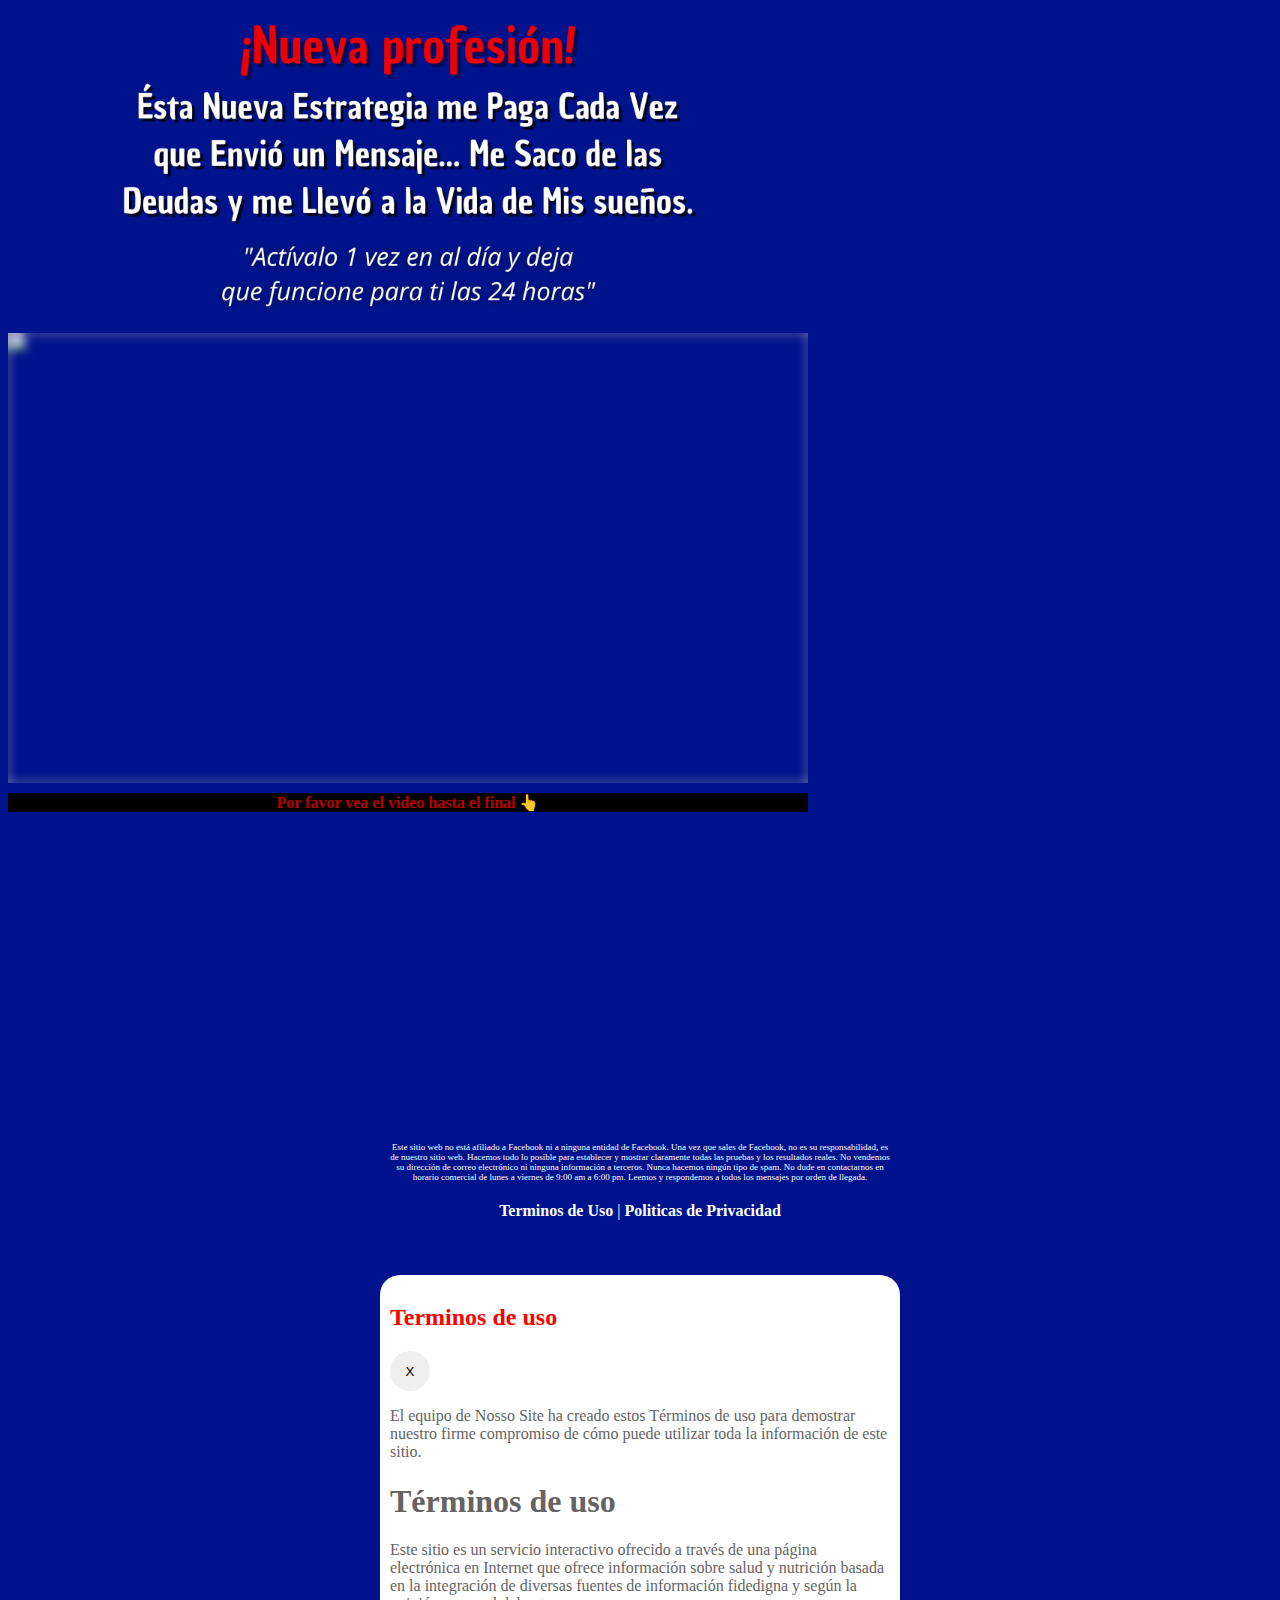
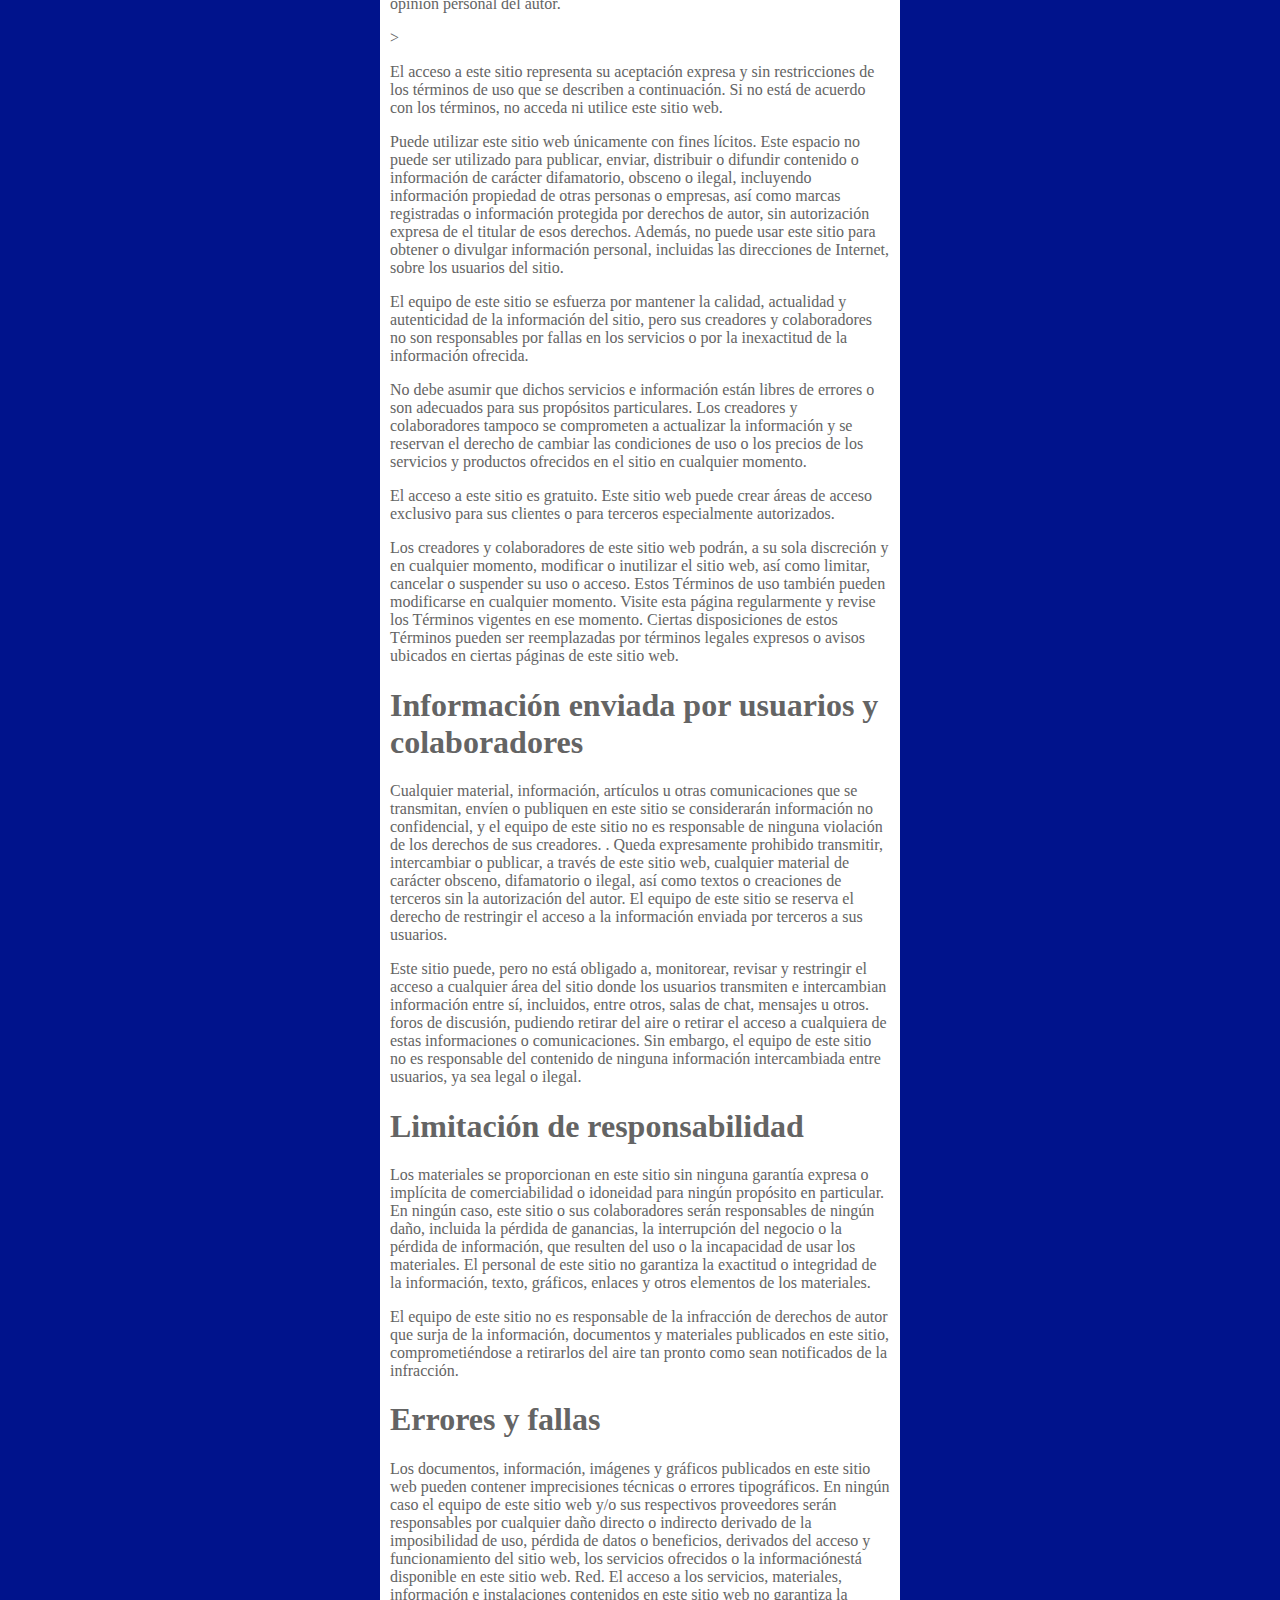
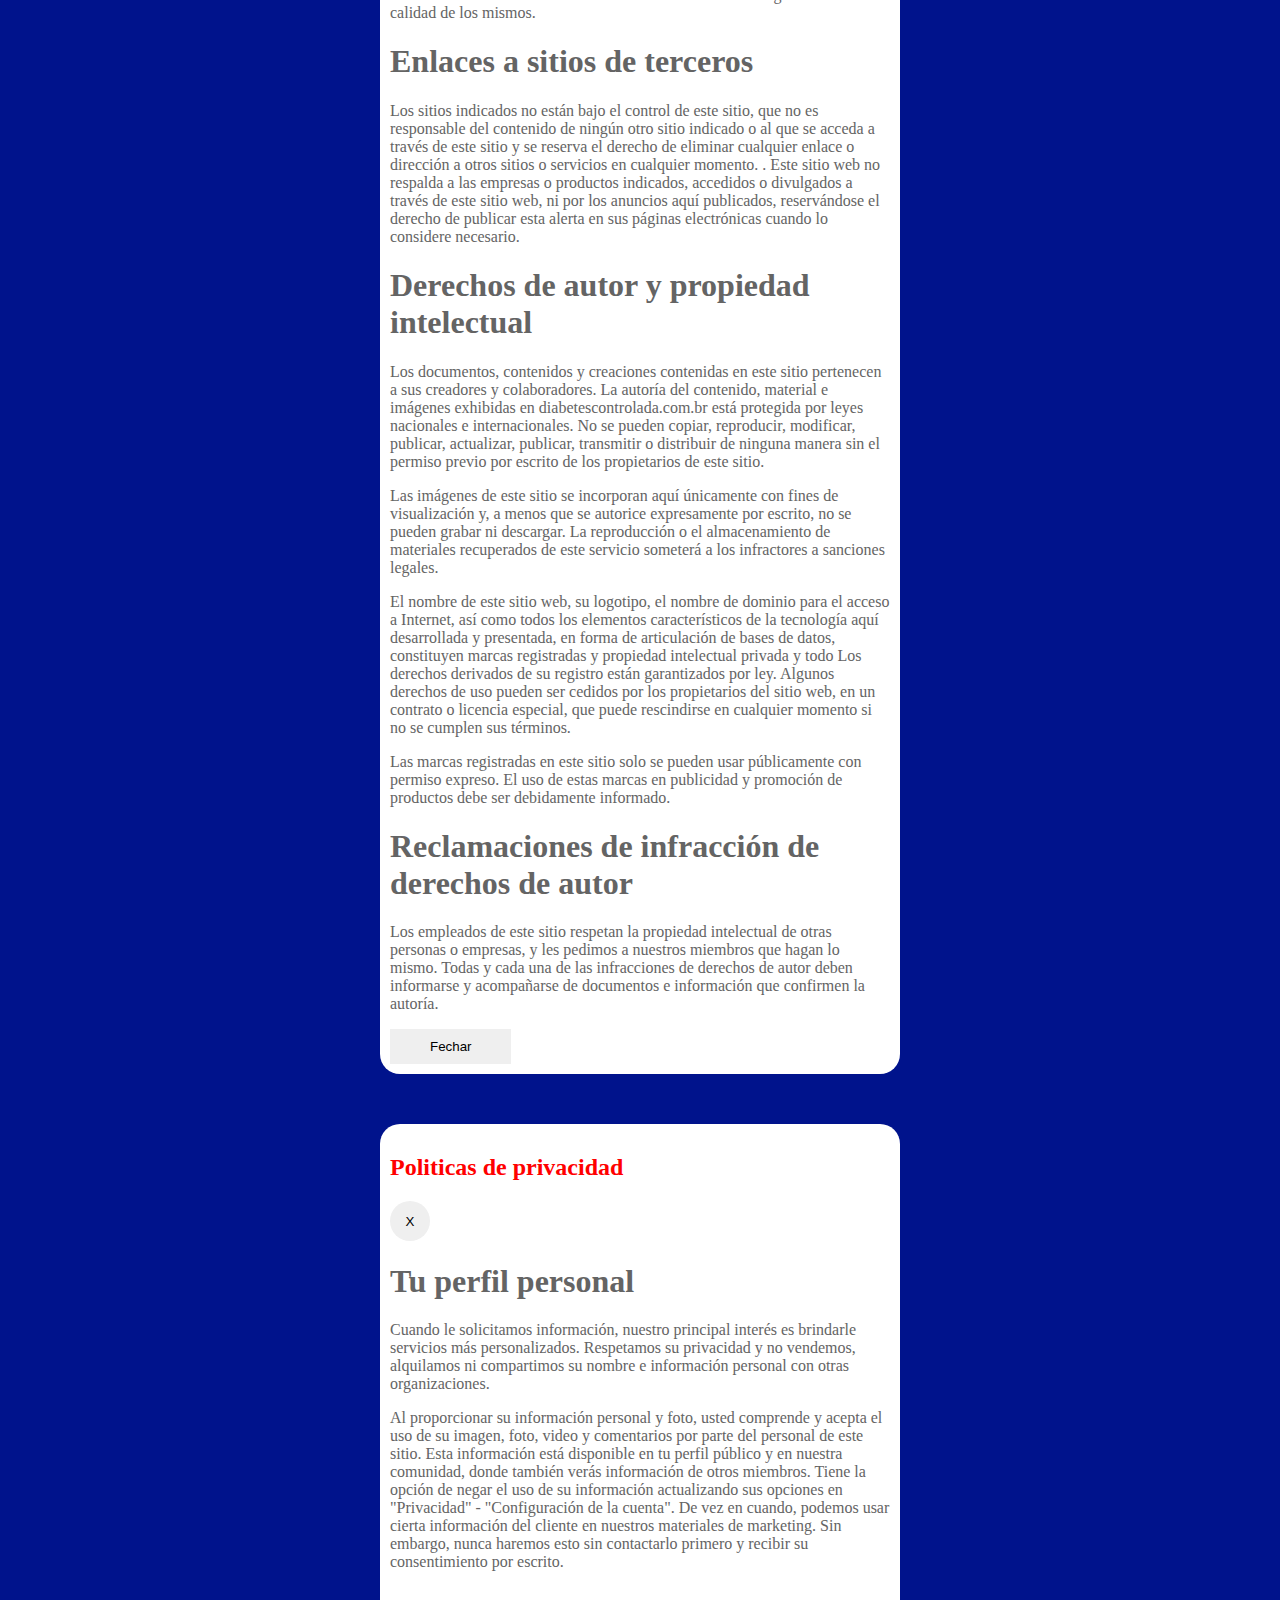
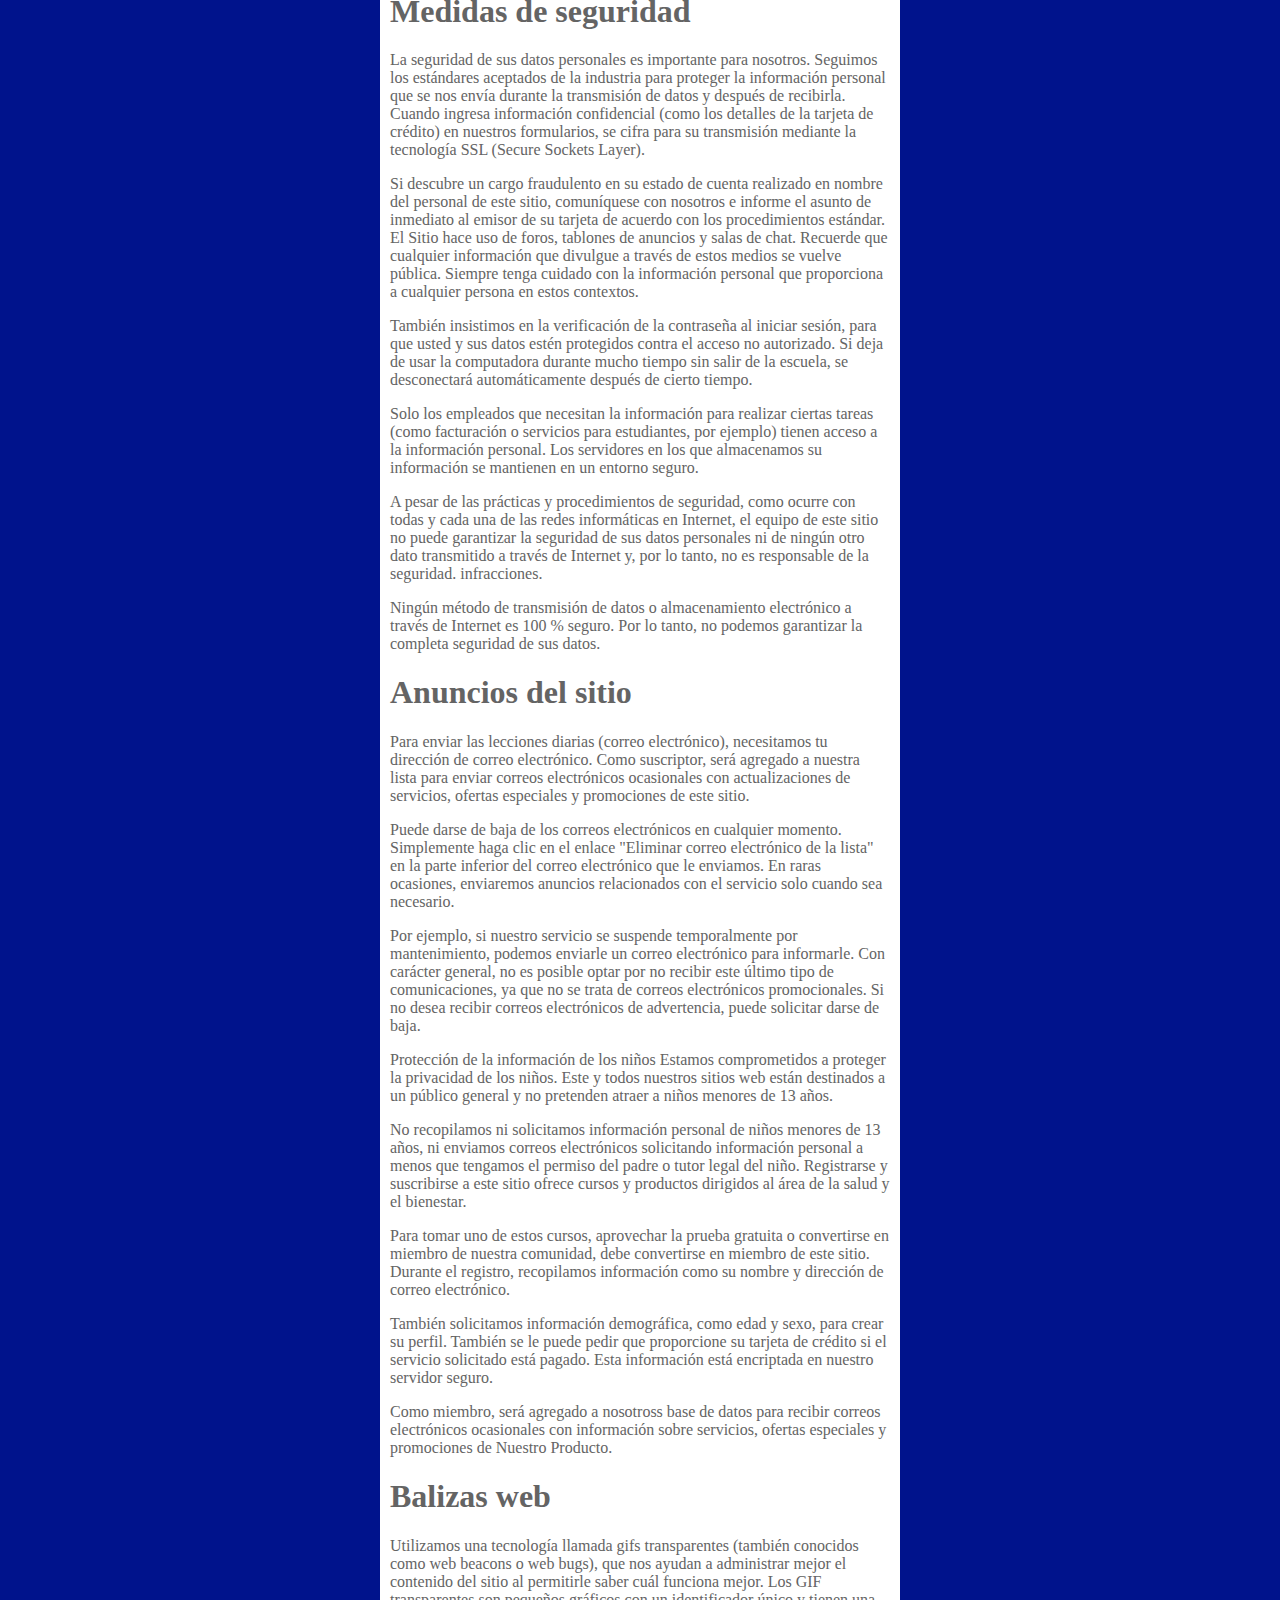
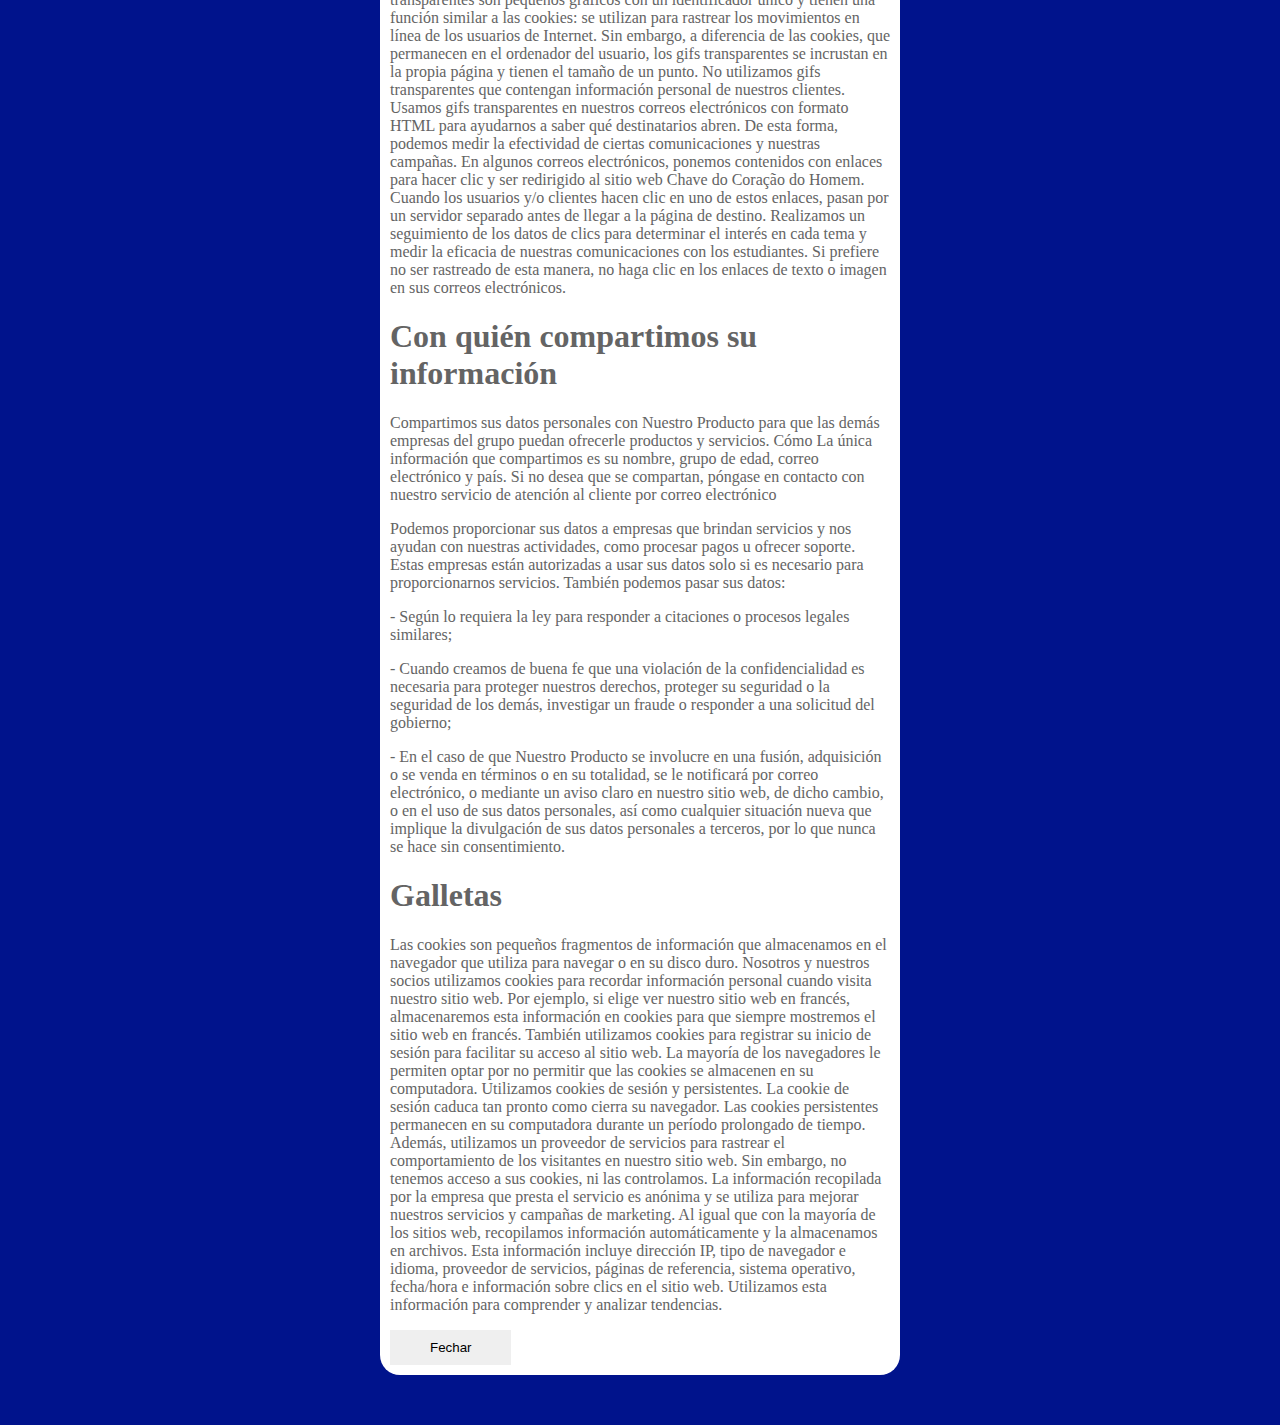
==== arthur3/index.html @ 8217e097 "Add files via upload" ====
<!DOCTYPE html>
<html lang="pt-br">
  <head>
    <meta charset="utf-8">
    <meta name="robots" content="noindex">
    <meta name="viewport" content="width=device-width, initial-scale=1, shrink-to-fit=no">    

    <link rel="stylesheet" href="https://stackpath.bootstrapcdn.com/bootstrap/4.1.3/css/bootstrap.min.css" integrity="sha384-MCw98/SFnGE8fJT3GXwEOngsV7Zt27NXFoaoApmYm81iuXoPkFOJwJ8ERdknLPMO" crossorigin="anonymous">
    <link rel="stylesheet" type="text/css" href="css.css">

    <link href="https://fonts.googleapis.com/css2?family=Cabin:ital,wght@0,400;0,500;0,600;0,700;1,400;1,500;1,600;1,700&family=Dosis:wght@200;300;400;500;600;700;800&family=Oswald:wght@200;300;400;500;600;700&family=Signika:wght@300;400;500;600;700&display=swap" rel="stylesheet">

    <!-- Título da Página -->
    <title>Método Novo</title>

    <style type="text/css">        
      .delay{display:none;}
    </style>

    <!-- Meta Pixel Code -->
    <script>
    !function(f,b,e,v,n,t,s)
    {if(f.fbq)return;n=f.fbq=function(){n.callMethod?
    n.callMethod.apply(n,arguments):n.queue.push(arguments)};
    if(!f._fbq)f._fbq=n;n.push=n;n.loaded=!0;n.version='2.0';
    n.queue=[];t=b.createElement(e);t.async=!0;
    t.src=v;s=b.getElementsByTagName(e)[0];
    s.parentNode.insertBefore(t,s)}(window, document,'script',
    'https://connect.facebook.net/en_US/fbevents.js');
    fbq('init', '182248041431347');
    fbq('track', 'PageView');
    </script>
    <noscript><img height="1" width="1" style="display:none"
    src="https://www.facebook.com/tr?id=182248041431347&ev=PageView&noscript=1"
    /></noscript>

  </head>
  <body>
    <header>
      <div style="text-align: center;" class="container">        
        <!-- HL em IMG -->
        <img style="width: 100%;max-width: 600px;padding-bottom: 10px" src="img/hl-01.png">
    
        <!-- VSL -->
        <div id="vid_646529ec53f8b100096d674a" style="position:relative;width:100%;padding: 56.25% 0 0;"><img id="thumb_646529ec53f8b100096d674a" src="https://images.converteai.net/a7e7e9f2-be4d-41bf-964e-47b5012ef3e8/players/646529ec53f8b100096d674a/thumbnail.jpg" style="position:absolute;top:0;left:0;width:100%;height:100%;object-fit:cover;display:block;"><div id="backdrop_646529ec53f8b100096d674a" style="position:absolute;top:0;width:100%;height:100%;-webkit-backdrop-filter:blur(5px);backdrop-filter:blur(5px);"></div></div><script type="text/javascript" id="scr_646529ec53f8b100096d674a">var s=document.createElement("script");s.src="https://scripts.converteai.net/a7e7e9f2-be4d-41bf-964e-47b5012ef3e8/players/646529ec53f8b100096d674a/player.js",s.async=!0,document.head.appendChild(s);</script>

        <p style="color: #B80000;background-color: #000;margin: 10px 0;font-weight: 700;">Por favor vea el video hasta el final &#128070;</p>

        <!-- Botão -->
        <div id="cta1" class="delay mt-4">
          <img style="margin-bottom: 10px;" src="img/price.png">  
          <a href="#" class="a-btn">
            <span class="span-btn">OBTENER ACCESO INMEDIATO &#10153;</span>
          </a>                                
        </div>
      </div>        
    </header>

    <footer style="margin-top: 300px;">
        <div class="last-pg">
          <!-- Termos de Uso e Política de Privacidade -->
          <p style="max-width: 500px;text-align: center; color: #fff; font-size: 9px; margin: auto; padding: 20px">Este sitio web no está afiliado a Facebook ni a ninguna entidad de Facebook. Una vez que sales de Facebook, no es su responsabilidad, es de nuestro sitio web. Hacemos todo lo posible para establecer y mostrar claramente todas las pruebas y los resultados reales. No vendemos su dirección de correo electrónico ni ninguna información a terceros. Nunca hacemos ningún tipo de spam. No dude en contactarnos en horario comercial de lunes a viernes de 9:00 am a 6:00 pm. Leemos y respondemos a todos los mensajes por orden de llegada.</p>
          <div style="text-align: center;color: #fff;font-size: 16px;"><a style="cursor: pointer;" onclick="openTermos()" class="texto-branco"><b>Terminos de Uso</b></a> | <a style="cursor: pointer;" onclick="openPrivac()" class="texto-branco"><b>Politicas de Privacidad</b></a></div>
        </div>
    </footer>
    

    <!-- Popups Temos e Políticas de privacidade -->
    <div id="termos" class="modal">
        <div class="modal-header">
            <h2 style="color: red">Terminos de uso</h2>
            <button onclick="closeTermos()" type="button" class="close-modal">X</button>
        </div>
        <div class="modal-body">
            <p>El equipo de Nosso Site ha creado estos Términos de uso para demostrar nuestro firme compromiso de cómo puede utilizar toda la información de este sitio.</p>
               <h1>Términos de uso</h1>
               <p>Este sitio es un servicio interactivo ofrecido a través de una página electrónica en Internet que ofrece información sobre salud y nutrición basada en la integración de diversas fuentes de información fidedigna y según la opinión personal del autor.</p> >
               <p>El acceso a este sitio representa su aceptación expresa y sin restricciones de los términos de uso que se describen a continuación. Si no está de acuerdo con los términos, no acceda ni utilice este sitio web.</p>
               <p>Puede utilizar este sitio web únicamente con fines lícitos. Este espacio no puede ser utilizado para publicar, enviar, distribuir o difundir contenido o información de carácter difamatorio, obsceno o ilegal, incluyendo información propiedad de otras personas o empresas, así como marcas registradas o información protegida por derechos de autor, sin autorización expresa de el titular de esos derechos. Además, no puede usar este sitio para obtener o divulgar información personal, incluidas las direcciones de Internet, sobre los usuarios del sitio.</p>
               <p>El equipo de este sitio se esfuerza por mantener la calidad, actualidad y autenticidad de la información del sitio, pero sus creadores y colaboradores no son responsables por fallas en los servicios o por la inexactitud de la información ofrecida.</p>
               <p>No debe asumir que dichos servicios e información están libres de errores o son adecuados para sus propósitos particulares. Los creadores y colaboradores tampoco se comprometen a actualizar la información y se reservan el derecho de cambiar las condiciones de uso o los precios de los servicios y productos ofrecidos en el sitio en cualquier momento.</p>
               <p>El acceso a este sitio es gratuito. Este sitio web puede crear áreas de acceso exclusivo para sus clientes o para terceros especialmente autorizados.</p>
               <p>Los creadores y colaboradores de este sitio web podrán, a su sola discreción y en cualquier momento, modificar o inutilizar el sitio web, así como limitar, cancelar o suspender su uso o acceso. Estos Términos de uso también pueden modificarse en cualquier momento. Visite esta página regularmente y revise los Términos vigentes en ese momento. Ciertas disposiciones de estos Términos pueden ser reemplazadas por términos legales expresos o avisos ubicados en ciertas páginas de este sitio web.</p>
               <h1>Información enviada por usuarios y colaboradores</h1>
               <p>Cualquier material, información, artículos u otras comunicaciones que se transmitan, envíen o publiquen en este sitio se considerarán información no confidencial, y el equipo de este sitio no es responsable de ninguna violación de los derechos de sus creadores. . Queda expresamente prohibido transmitir, intercambiar o publicar, a través de este sitio web, cualquier material de carácter obsceno, difamatorio o ilegal, así como textos o creaciones de terceros sin la autorización del autor. El equipo de este sitio se reserva el derecho de restringir el acceso a la información enviada por terceros a sus usuarios.</p>
               <p>Este sitio puede, pero no está obligado a, monitorear, revisar y restringir el acceso a cualquier área del sitio donde los usuarios transmiten e intercambian información entre sí, incluidos, entre otros, salas de chat, mensajes u otros. foros de discusión, pudiendo retirar del aire o retirar el acceso a cualquiera de estas informaciones o comunicaciones. Sin embargo, el equipo de este sitio no es responsable del contenido de ninguna información intercambiada entre usuarios, ya sea legal o ilegal.</p>
               <h1>Limitación de responsabilidad</h1>
               <p>Los materiales se proporcionan en este sitio sin ninguna garantía expresa o implícita de comerciabilidad o idoneidad para ningún propósito en particular. En ningún caso, este sitio o sus colaboradores serán responsables de ningún daño, incluida la pérdida de ganancias, la interrupción del negocio o la pérdida de información, que resulten del uso o la incapacidad de usar los materiales. El personal de este sitio no garantiza la exactitud o integridad de la información, texto, gráficos, enlaces y otros elementos de los materiales.</p>
               <p>El equipo de este sitio no es responsable de la infracción de derechos de autor que surja de la información, documentos y materiales publicados en este sitio, comprometiéndose a retirarlos del aire tan pronto como sean notificados de la infracción.</p>
              <h1>Errores y fallas</h1>
               <p>Los documentos, información, imágenes y gráficos publicados en este sitio web pueden contener imprecisiones técnicas o errores tipográficos. En ningún caso el equipo de este sitio web y/o sus respectivos proveedores serán responsables por cualquier daño directo o indirecto derivado de la imposibilidad de uso, pérdida de datos o beneficios, derivados del acceso y funcionamiento del sitio web, los servicios ofrecidos o la informaciónestá disponible en este sitio web. Red. El acceso a los servicios, materiales, información e instalaciones contenidos en este sitio web no garantiza la calidad de los mismos.</p>
               <h1>Enlaces a sitios de terceros</h1>
               <p>Los sitios indicados no están bajo el control de este sitio, que no es responsable del contenido de ningún otro sitio indicado o al que se acceda a través de este sitio y se reserva el derecho de eliminar cualquier enlace o dirección a otros sitios o servicios en cualquier momento. . Este sitio web no respalda a las empresas o productos indicados, accedidos o divulgados a través de este sitio web, ni por los anuncios aquí publicados, reservándose el derecho de publicar esta alerta en sus páginas electrónicas cuando lo considere necesario.</p>
               <h1>Derechos de autor y propiedad intelectual</h1>
               <p>Los documentos, contenidos y creaciones contenidas en este sitio pertenecen a sus creadores y colaboradores. La autoría del contenido, material e imágenes exhibidas en diabetescontrolada.com.br está protegida por leyes nacionales e internacionales. No se pueden copiar, reproducir, modificar, publicar, actualizar, publicar, transmitir o distribuir de ninguna manera sin el permiso previo por escrito de los propietarios de este sitio.</p>
               <p>​Las imágenes de este sitio se incorporan aquí únicamente con fines de visualización y, a menos que se autorice expresamente por escrito, no se pueden grabar ni descargar. La reproducción o el almacenamiento de materiales recuperados de este servicio someterá a los infractores a sanciones legales.</p>
               <p>El nombre de este sitio web, su logotipo, el nombre de dominio para el acceso a Internet, así como todos los elementos característicos de la tecnología aquí desarrollada y presentada, en forma de articulación de bases de datos, constituyen marcas registradas y propiedad intelectual privada y todo Los derechos derivados de su registro están garantizados por ley. Algunos derechos de uso pueden ser cedidos por los propietarios del sitio web, en un contrato o licencia especial, que puede rescindirse en cualquier momento si no se cumplen sus términos.</p>
               <p>Las marcas registradas en este sitio solo se pueden usar públicamente con permiso expreso. El uso de estas marcas en publicidad y promoción de productos debe ser debidamente informado.</p>
               <h1>Reclamaciones de infracción de derechos de autor</h1>
               <p>Los empleados de este sitio respetan la propiedad intelectual de otras personas o empresas, y les pedimos a nuestros miembros que hagan lo mismo. Todas y cada una de las infracciones de derechos de autor deben informarse y acompañarse de documentos e información que confirmen la autoría.</p>
        </div>     
        <div class="modal-footer">
            <button style="cursor: pointer;" onclick="closeTermos();">Fechar</button>
        </div>   
    </div>

    <div id="privacidade" class="modal">
        <div class="modal-header">
            <h2 style="color: red">Politicas de privacidad</h2>
            <button onclick="closePrivac();" type="button" class="close-modal">X</button>
        </div>
        <div class="modal-body">
            <h1>Tu perfil personal</h1>
               <p>Cuando le solicitamos información, nuestro principal interés es brindarle servicios más personalizados. Respetamos su privacidad y no vendemos, alquilamos ni compartimos su nombre e información personal con otras organizaciones.</p>
               <p>​Al proporcionar su información personal y foto, usted comprende y acepta el uso de su imagen, foto, video y comentarios por parte del personal de este sitio. Esta información está disponible en tu perfil público y en nuestra comunidad, donde también verás información de otros miembros. Tiene la opción de negar el uso de su información actualizando sus opciones en "Privacidad" - "Configuración de la cuenta". De vez en cuando, podemos usar cierta información del cliente en nuestros materiales de marketing. Sin embargo, nunca haremos esto sin contactarlo primero y recibir su consentimiento por escrito.</p>
               <h1>Medidas de seguridad</h1>
               <p>La seguridad de sus datos personales es importante para nosotros. Seguimos los estándares aceptados de la industria para proteger la información personal que se nos envía durante la transmisión de datos y después de recibirla. Cuando ingresa información confidencial (como los detalles de la tarjeta de crédito) en nuestros formularios, se cifra para su transmisión mediante la tecnología SSL (Secure Sockets Layer).</p>
               <p>Si descubre un cargo fraudulento en su estado de cuenta realizado en nombre del personal de este sitio, comuníquese con nosotros e informe el asunto de inmediato al emisor de su tarjeta de acuerdo con los procedimientos estándar. El Sitio hace uso de foros, tablones de anuncios y salas de chat. Recuerde que cualquier información que divulgue a través de estos medios se vuelve pública. Siempre tenga cuidado con la información personal que proporciona a cualquier persona en estos contextos.</p>
               <p>También insistimos en la verificación de la contraseña al iniciar sesión, para que usted y sus datos estén protegidos contra el acceso no autorizado. Si deja de usar la computadora durante mucho tiempo sin salir de la escuela, se desconectará automáticamente después de cierto tiempo.</p>
               <p>Solo los empleados que necesitan la información para realizar ciertas tareas (como facturación o servicios para estudiantes, por ejemplo) tienen acceso a la información personal. Los servidores en los que almacenamos su información se mantienen en un entorno seguro.</p>
               <p>A pesar de las prácticas y procedimientos de seguridad, como ocurre con todas y cada una de las redes informáticas en Internet, el equipo de este sitio no puede garantizar la seguridad de sus datos personales ni de ningún otro dato transmitido a través de Internet y, por lo tanto, no es responsable de la seguridad. infracciones.</p>
               <p>Ningún método de transmisión de datos o almacenamiento electrónico a través de Internet es 100 % seguro. Por lo tanto, no podemos garantizar la completa seguridad de sus datos.</p>
              <h1>Anuncios del sitio</h1>
               <p>​Para enviar las lecciones diarias (correo electrónico), necesitamos tu dirección de correo electrónico. Como suscriptor, será agregado a nuestra lista para enviar correos electrónicos ocasionales con actualizaciones de servicios, ofertas especiales y promociones de este sitio.</p>
               <p>​Puede darse de baja de los correos electrónicos en cualquier momento. Simplemente haga clic en el enlace "Eliminar correo electrónico de la lista" en la parte inferior del correo electrónico que le enviamos. En raras ocasiones, enviaremos anuncios relacionados con el servicio solo cuando sea necesario.</p>
               <p>Por ejemplo, si nuestro servicio se suspende temporalmente por mantenimiento, podemos enviarle un correo electrónico para informarle. Con carácter general, no es posible optar por no recibir este último tipo de comunicaciones, ya que no se trata de correos electrónicos promocionales. Si no desea recibir correos electrónicos de advertencia, puede solicitar darse de baja.</p>
               <p>Protección de la información de los niños Estamos comprometidos a proteger la privacidad de los niños. Este y todos nuestros sitios web están destinados a un público general y no pretenden atraer a niños menores de 13 años.</p>
               <p>No recopilamos ni solicitamos información personal de niños menores de 13 años, ni enviamos correos electrónicos solicitando información personal a menos que tengamos el permiso del padre o tutor legal del niño. Registrarse y suscribirse a este sitio ofrece cursos y productos dirigidos al área de la salud y el bienestar.</p>
               <p>Para tomar uno de estos cursos, aprovechar la prueba gratuita o convertirse en miembro de nuestra comunidad, debe convertirse en miembro de este sitio. Durante el registro, recopilamos información como su nombre y dirección de correo electrónico.</p>
               <p>También solicitamos información demográfica, como edad y sexo, para crear su perfil. También se le puede pedir que proporcione su tarjeta de crédito si el servicio solicitado está pagado. Esta información está encriptada en nuestro servidor seguro.</p>
               <p>Como miembro, será agregado a nosotross base de datos para recibir correos electrónicos ocasionales con información sobre servicios, ofertas especiales y promociones de Nuestro Producto.</p>
               <h1>Balizas web</h1>
               <p>​Utilizamos una tecnología llamada gifs transparentes (también conocidos como web beacons o web bugs), que nos ayudan a administrar mejor el contenido del sitio al permitirle saber cuál funciona mejor. Los GIF transparentes son pequeños gráficos con un identificador único y tienen una función similar a las cookies: se utilizan para rastrear los movimientos en línea de los usuarios de Internet. Sin embargo, a diferencia de las cookies, que permanecen en el ordenador del usuario, los gifs transparentes se incrustan en la propia página y tienen el tamaño de un punto. No utilizamos gifs transparentes que contengan información personal de nuestros clientes. Usamos gifs transparentes en nuestros correos electrónicos con formato HTML para ayudarnos a saber qué destinatarios abren. De esta forma, podemos medir la efectividad de ciertas comunicaciones y nuestras campañas. En algunos correos electrónicos, ponemos contenidos con enlaces para hacer clic y ser redirigido al sitio web Chave do Coração do Homem. Cuando los usuarios y/o clientes hacen clic en uno de estos enlaces, pasan por un servidor separado antes de llegar a la página de destino. Realizamos un seguimiento de los datos de clics para determinar el interés en cada tema y medir la eficacia de nuestras comunicaciones con los estudiantes. Si prefiere no ser rastreado de esta manera, no haga clic en los enlaces de texto o imagen en sus correos electrónicos.</p>
               <h1>Con quién compartimos su información</h1>
               <p>Compartimos sus datos personales con Nuestro Producto para que las demás empresas del grupo puedan ofrecerle productos y servicios. Cómo La única información que compartimos es su nombre, grupo de edad, correo electrónico y país. Si no desea que se compartan, póngase en contacto con nuestro servicio de atención al cliente por correo electrónico</p>
               <p>Podemos proporcionar sus datos a empresas que brindan servicios y nos ayudan con nuestras actividades, como procesar pagos u ofrecer soporte. Estas empresas están autorizadas a usar sus datos solo si es necesario para proporcionarnos servicios. También podemos pasar sus datos:</p>
               <p>- Según lo requiera la ley para responder a citaciones o procesos legales similares;</p>
               <p>- Cuando creamos de buena fe que una violación de la confidencialidad es necesaria para proteger nuestros derechos, proteger su seguridad o la seguridad de los demás, investigar un fraude o responder a una solicitud del gobierno;</p>
               <p>​- En el caso de que Nuestro Producto se involucre en una fusión, adquisición o se venda en términos o en su totalidad, se le notificará por correo electrónico, o mediante un aviso claro en nuestro sitio web, de dicho cambio, o en el uso de sus datos personales, así como cualquier situación nueva que implique la divulgación de sus datos personales a terceros, por lo que nunca se hace sin consentimiento.</p>
               <h1>Galletas</h1>
              <p>Las cookies son pequeños fragmentos de información que almacenamos en el navegador que utiliza para navegar o en su disco duro. Nosotros y nuestros socios utilizamos cookies para recordar información personal cuando visita nuestro sitio web. Por ejemplo, si elige ver nuestro sitio web en francés, almacenaremos esta información en cookies para que siempre mostremos el sitio web en francés. También utilizamos cookies para registrar su inicio de sesión para facilitar su acceso al sitio web. La mayoría de los navegadores le permiten optar por no permitir que las cookies se almacenen en su computadora. Utilizamos cookies de sesión y persistentes. La cookie de sesión caduca tan pronto como cierra su navegador. Las cookies persistentes permanecen en su computadora durante un período prolongado de tiempo. Además, utilizamos un proveedor de servicios para rastrear el comportamiento de los visitantes en nuestro sitio web. Sin embargo, no tenemos acceso a sus cookies, ni las controlamos. La información recopilada por la empresa que presta el servicio es anónima y se utiliza para mejorar nuestros servicios y campañas de marketing. Al igual que con la mayoría de los sitios web, recopilamos información automáticamente y la almacenamos en archivos. Esta información incluye dirección IP, tipo de navegador e idioma, proveedor de servicios, páginas de referencia, sistema operativo, fecha/hora e información sobre clics en el sitio web. Utilizamos esta información para comprender y analizar tendencias.</p>

        </div>     
        <div class="modal-footer">
            <button style="cursor: pointer;" onclick="closePrivac()">Fechar</button>
        </div>   
    </div>

    <script type="text/javascript">
    //Abrindo popups
        //Privacidade
        function openPrivac() {
            fundoEscuroPriv();
            document.getElementById("privacidade").style.display = "block";
        }
        //Close privacidade
        function closePrivac() {
            fundoClaroPriv();
            document.getElementById("privacidade").style.display = "none";
        }
        //Abrindo Termos
        function openTermos() {
            fundoEscuroTerm();
            document.getElementById("termos").style.display = "block";
        }
        //Close Termos
        function closeTermos() {
            fundoClaroTerm();
            document.getElementById("termos").style.display = "none";
        }
    //-------------------------------------------

    // Deixando o fundo escuro ao abrir os popups.
        var valuePriv = document.getElementById('privacidade');
        function fundoEscuroPriv () {
            valuePriv.classList.add('dim');
        };

        function fundoClaroPriv (){
          valuePriv.classList.remove('dim');
        };

        var valueTerm = document.getElementById('termos');
        function fundoEscuroTerm () {
          valueTerm.classList.add('dim');
        };

        function fundoClaroTerm (){
          valueTerm.classList.remove('dim');
        };

    //--------------------------------------

    //Botão Sincronizado
        
    //-------------------------------------

    const DELAY_TIME_IN_SECONDS = 0; //991
    const DELAY_ELEMENTS_CLASS = 'delay';

     let player;
    
    function showElements(className, value) {
        for (const element of document.getElementsByClassName(className)) {
            element.style.display = value;
        }
    }
    
    function showElementsAfterDelay() {
      const time = Math.floor(player.video.currentTime);
      if (time >= DELAY_TIME_IN_SECONDS && player.paused == false) {
        showElements(DELAY_ELEMENTS_CLASS, 'block');
      }
    }
    
    window.onload = () => {
        showElements(DELAY_ELEMENTS_CLASS, 'none');
        const addFunctionShowElementsAfterDelay = setInterval(() => {
          if (window.smartplayer.instances[0].mounted) {
            player = window.smartplayer.instances[0];
            player.events.events.timeupdate.push(showElementsAfterDelay);
            clearInterval(addFunctionShowElementsAfterDelay);

            
          }
        }, 100)
    }

  </script>
  </body>
</html>
---- arthur3/css.css ----
body {
      font-size: 16px;
      background-color: #00138C;
      min-height: 100%;
      }

      @media (max-width: 768px) {
        .video-player {
          width: 100%;
          background: 0 0;
        }
        .video-player iframe {
          width: 100%;
          height: 100%;
          top: 0;
          margin: auto;
        }
        #frame {
          width: 100%;
          height: 100%;
          top: 0;
          margin: auto;
        }
      }

      @media (max-width: 768px) {
        .video-player {
          margin-top: 0 !important;
        }
      }

      .container{
        max-width: 800px!important;
      }

      .a-btn {
        text-decoration: none;
        -webkit-font-smoothing: antialiased;
        margin: 0;
        border: 0; 
        font: inherit; 
        vertical-align: baseline;
        color: #2e82bc; 
        outline: 0; 
        line-height: 1; 
        text-align: center; 
        position:relative!important; display: inline-block!important;
        border-style: solid; 
        width: 100%; padding-left: 0!important; padding-right: 0!important; 
        margin-bottom: 10px; 
        padding: 22px 44px; border-color: #ff5535; border-width: 0px; 
        border-radius: 6px; 
        background: linear-gradient(to bottom, #ff783a 0%, #7e2e00  100%);
        box-shadow: 0px 1px 1px 0px rgba(0,0,0,0.5); 
        text-decoration: none!important;
        cursor: pointer;

         animation: pulse 1.5s infinite alternate;
        animation-name: pulse;
        -webkit-animation-name: pulse;
        animation-duration: 1.5s;
        -webkit-animation-duration: 1.5s;
        animation-iteration-count: infinite;
        -webkit-animation-iteration-count: infinite;
        text-decoration: none;
      }

      @keyframes pulse{
        0%,100%{transform:scale(.9);opacity:.9;}
        50%{transform:scale(1);opacity:1;}
        }
        @-webkit-keyframes pulse{
        0%,100%{-webkit-transform:scale(.95);opacity:.7}
        50%{-webkit-transform:scale(1);opacity:1}
      }

      .a-btn:hover {
          background: #E77506;
          color: #fff;
          border-radius: 5px;
          box-shadow: 0 0 5px #ff8851, 0 0 25px #ff8851, 0 0 50px #ff8851, 0 0 100px #ff8851;
      }

      .span-btn {
        text-decoration: none;
        -webkit-font-smoothing: antialiased; 
        text-align: center;
        margin: 0; 
        border: 0; 
        font: inherit;
        vertical-align: baseline;
        display: block; 
        position: relative; 
        z-index: 1; 
        padding: 0 15px; 
        white-space: normal; 
        font-size: 20px;
        color: #ffffff; 
        font-family: Oswald; 
        font-weight: bold; 
        text-shadow: #000000 0px 1px 0px;
        text-decoration: none;
      }
      .span-btn2 {
        -webkit-font-smoothing: antialiased; 
        text-align: center;
        padding: 0; border: 0;
        font: inherit; 
        vertical-align: baseline; 
        display: block; 
        position: relative;
        z-index: 1; 
        margin: .2em 0 -.5em; 
        font-size: 15px; 
        color: #f5e051; 
        font-family: Cabin; 
        font-weight: bold; 
        font-style: italic;
        text-shadow: #000000 0px 1px 0px;
      }

      .som{
        width: 100%;
      }

      .modal{
        background-color: white;
        border-radius: 20px;
        margin: 50px auto;
        overflow:auto; 
        max-width: 500px;
        z-index: 10000000;
        padding: 10px;
        color: #646464;
      }

      .close-modal{
          cursor: pointer;
          border: none;
          width: 40px;
          height: 40px;
          border-radius: 50px;
      }

      .modal::-webkit-scrollbar {
          width: 6px;
      }

      .modal-footer button{
        margin: 0 auto;
        border: none;
        padding: 10px 40px;
      }

      .dim {
        /* For Internet Explorer */
        box-shadow: 0 0 0 1000px rgba(0, 0, 0, .6);
          
        /* For other browsers */
        box-shadow: 0 0 0 100vmax rgba(0, 0, 0, .6);
      }

      /* Cometários FB*/
      a.button-IWiNKI0399434-element {
        background-color: #ffafcc;
        border-radius: 4px;
        border: none;
        color: #ffffff;
        padding: 16px 32px 16px 32px;
        font-weight: 600;
        display: block;
        width: fit-content;
        text-align: center;
        margin: 4vh auto 6vh auto;
        font-size: 1.49vw;
        box-sizing: border-box;
        max-width: 100%;
      }

      @media (max-width: 1200px) {
        a.button-IWiNKI0399434-element {
          font-size: 3.38vw;
          margin: 2.64vh auto 4.5vh auto
        }
      }

      @media (max-width: 600px) {
        a.button-IWiNKI0399434-element {
          font-size: 4.50vw;
        }
      }

      .px-1{padding-left:4px;padding-right:4px}
      .pt-0.5{padding-top:2px}
      .mt-4{margin-top:16px}
      @media (min-width:640px){.sm\:text-sm{font-size:14px;line-height:20px}}
      .mt-2{margin-top:8px}
      .mb-2{margin-bottom:8px}
      .flex{display:flex}
      .w-full{width:100%}
      .space-x-1>:not([hidden])~:not([hidden]){margin-left:.25rem}
      .items-center{align-items:center}
      .font-\[Helvetica\]{font-family:Helvetica,Arial,sans-serif}
      .cursor-pointer{cursor:pointer}
      .rounded-full{border-radius:99999px}
      .h-12{height:48px}.w-12{width:48px}
      .flex-col{flex-direction:column}
      .py-1{padding-top:4px;padding-bottom:4px}
      .px-3{padding-left:12px;padding-right:12px}
      .pl-0\.5,.px-0\.5{padding-left:2px}
      .rounded-\[18px\]{border-radius:18px}
      .bg-stone-100{background-color:#f5f5f4}
      .px-0\.5{padding-right:2px}
      .font-semibold{font-weight:600}
      .text-\[\#365899\]{color:#365899}
      .text-\[13px\]{font-size:13px}
      .leading-4{line-height:16px}
      .hover\:underline:hover{text-decoration-line:underline}
      .text-sm{font-size:14px}
      .relative{position:relative}
      .justify-between{justify-content:space-between}
      .grow{flex-grow:1}
      .text-xs{font-size:12px}
      .text-\[\#90949c\]{color:#90949c}
      .ml-px{margin-left:1px}
      .gap-1{gap:4px}
      .w-fit{width:fit-content}
      .hidden{display:none}
      .-mt-1{margin-top:-4px}
      .-mt-2{margin-top:-8px}
      .mr-2{margin-right:8px}
      .h-4,.h-5{height:16px}
      .drop-shadow{--tw-drop-shadow:drop-shadow(0 1px 2px rgba(0, 0, 0, 0.1)) drop-shadow(0 1px 1px rgba(0, 0, 0, 0.06));filter:var(--tw-drop-shadow)}
      .bg-slate-50{background-color:#f8fafc}
      .py-0\.5{padding-top:2px;padding-bottom:2px}
      .pr-1{padding-right:4px}
      .block{display:block}
      .w-4{width:16px}
      .z-10{z-index:10}
      .-ml-1{margin-left:-4px}
      .ml-4{margin-left:16px}
      .gap-x-0\.5{column-gap:2px}
      .mr-0\.5{margin-right:2px;margin-left:2px}
      .border-l{border-left-width:1px}
      .border-slate-300{border-color:#cbd5e1}
      .border-dotted{border-style:dotted}
      .ml-5{margin-left:20px}.h-8{height:32px}
      .w-8{width:32px}.h-10{height:40px}
      .w-10{width:40px}
      @media (min-width:640px){.sm\:w-16{width:64px}.sm\:ml-12{margin-left:48px}}
      .pl-2{padding-left:8px}

      .fbComments-nePoMc4912814-element {
      max-width: 800px;
      margin: 15px auto 20px auto;
      padding: 16px;
      border-radius:20px;
      background-color:#fff;
      }
      .fbComments-nePoMc4912814-element p {
      font-family: 'Helvetica', 'Arial', sans-serif;
      }

      a.button-nmYvzv4924929-element {
      background-color: #ffafcc;
      border-radius: 4px;
      border: none;
      color: #ffffff;
      padding: 16px 32px 16px 32px;
      font-weight: 600;
      display: block;
      width: fit-content;
      text-align: center;
      margin: 6vh auto 1vh auto;
      font-size: 1.49vw;
      box-sizing: border-box;
      max-width: 100%;
      }
      @media (max-width: 1200px) {
      a.button-nmYvzv4924929-element {
      font-size: 3.38vw;
      margin: 3.96vh auto 0.75vh auto
      }
      }
      @media (max-width: 600px) {
        a.button-nmYvzv4924929-element {
          
        }
      }

      .resp{
        margin-left: 45px;
        margin-top: -15px;
        border-left: 1px dotted #dadada;
        padding-left: 10px;
        padding-top: 1px;
      }
      /* END -- Cometários FB*/

      .footer p{
        font-weight: 100;
        font-size: 12px;
        margin: 20px auto;
        padding: 2px 28px;
        text-align: center;
        margin-bottom: 1rem;
        color: #787878;
        max-width: 800px;
        padding-top: 20px;
      }

      .texto-branco{
        color: #fff;
      }

      .som{
        width: 100%;
      }

      .line-fb{
        border: 1px solid #dadada;
        width: 100%;
        display: block;
        margin-bottom: 15px;
      }

      .plugin-facebook-text {
          font-size: 12px;
          line-height: 16px;
          color: #2078F4;
        }

      .last-pg{
        width: 100%;
        height: 100%;
        padding-bottom: 5px;
        padding-top: 10px;
      }

      /* PESSOAS ASSISTINDO */
      .assistindo{
        color: white;
        font-size: 13px;
        font-weight: 600;
        padding-top: 5px;
      }

      .assistindo span{
        font-weight: 800;
      }
      /* END PESSOAS ASSISTINDO */
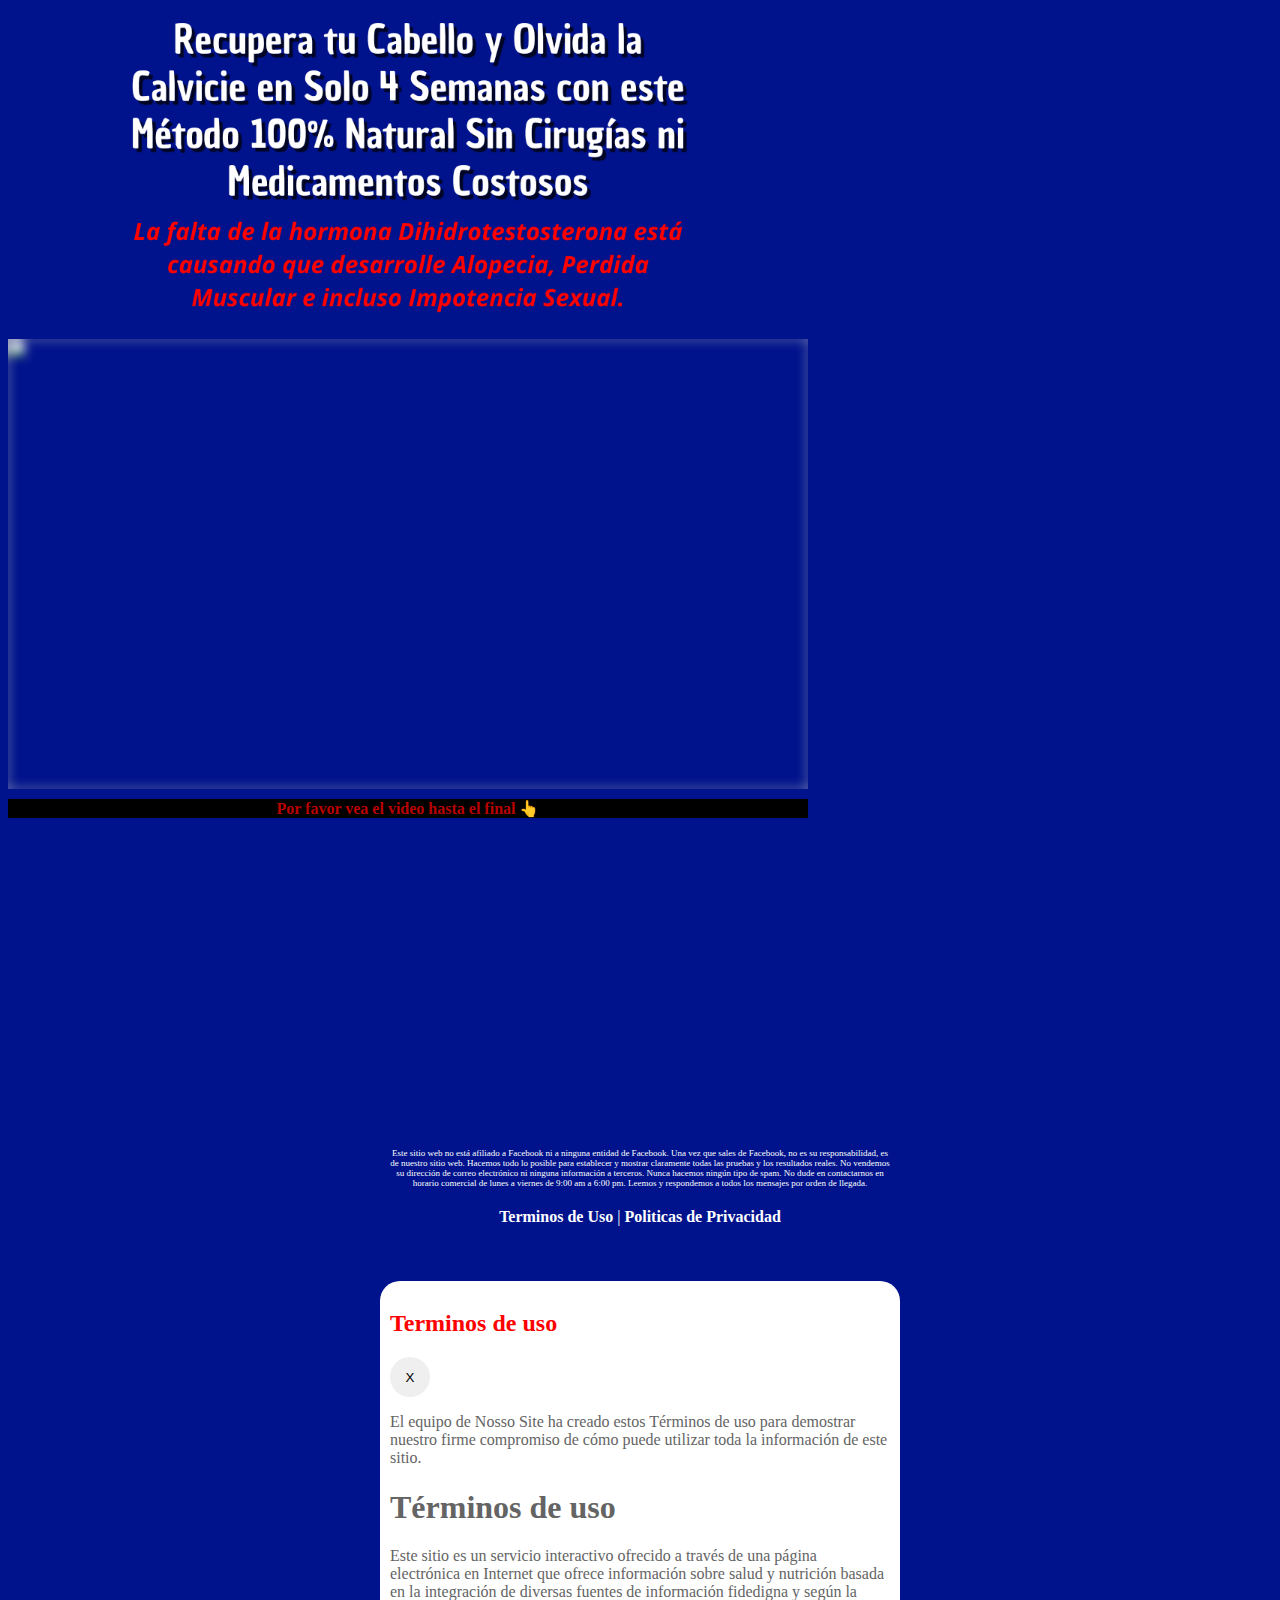
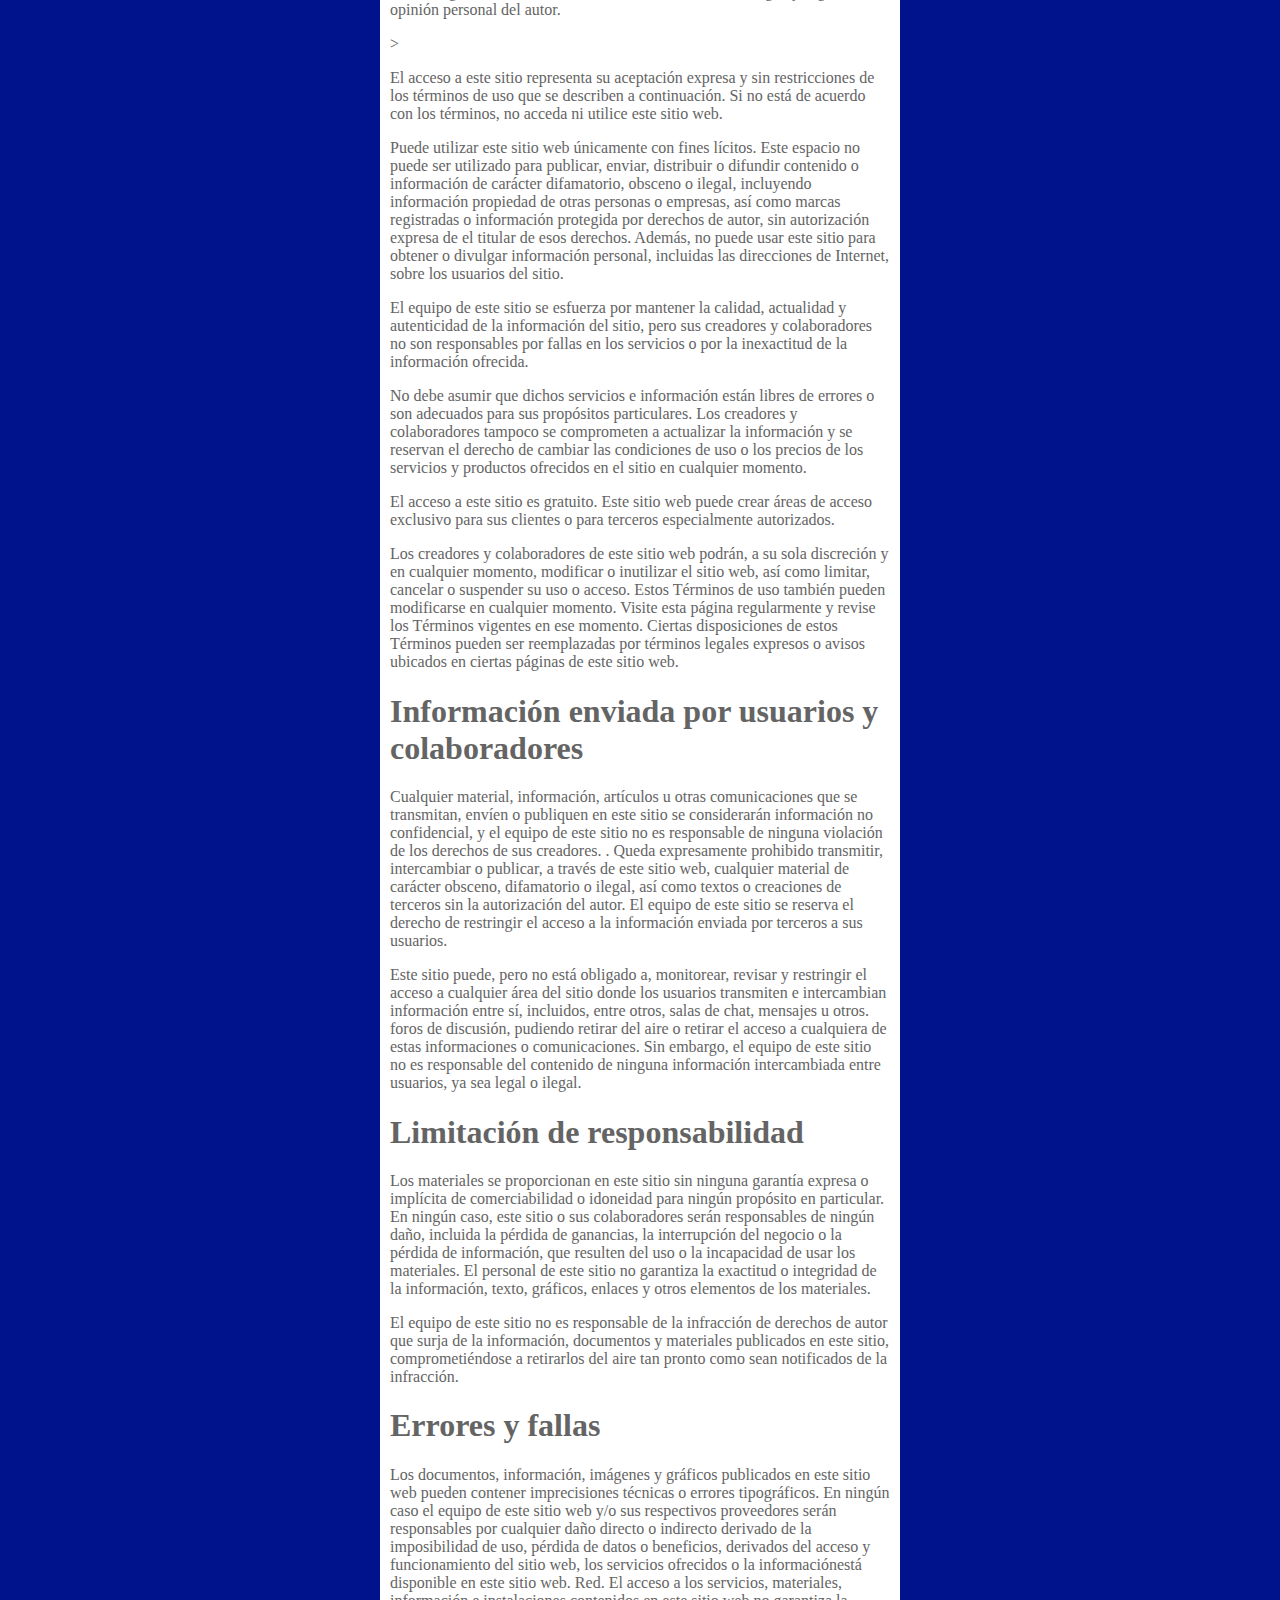
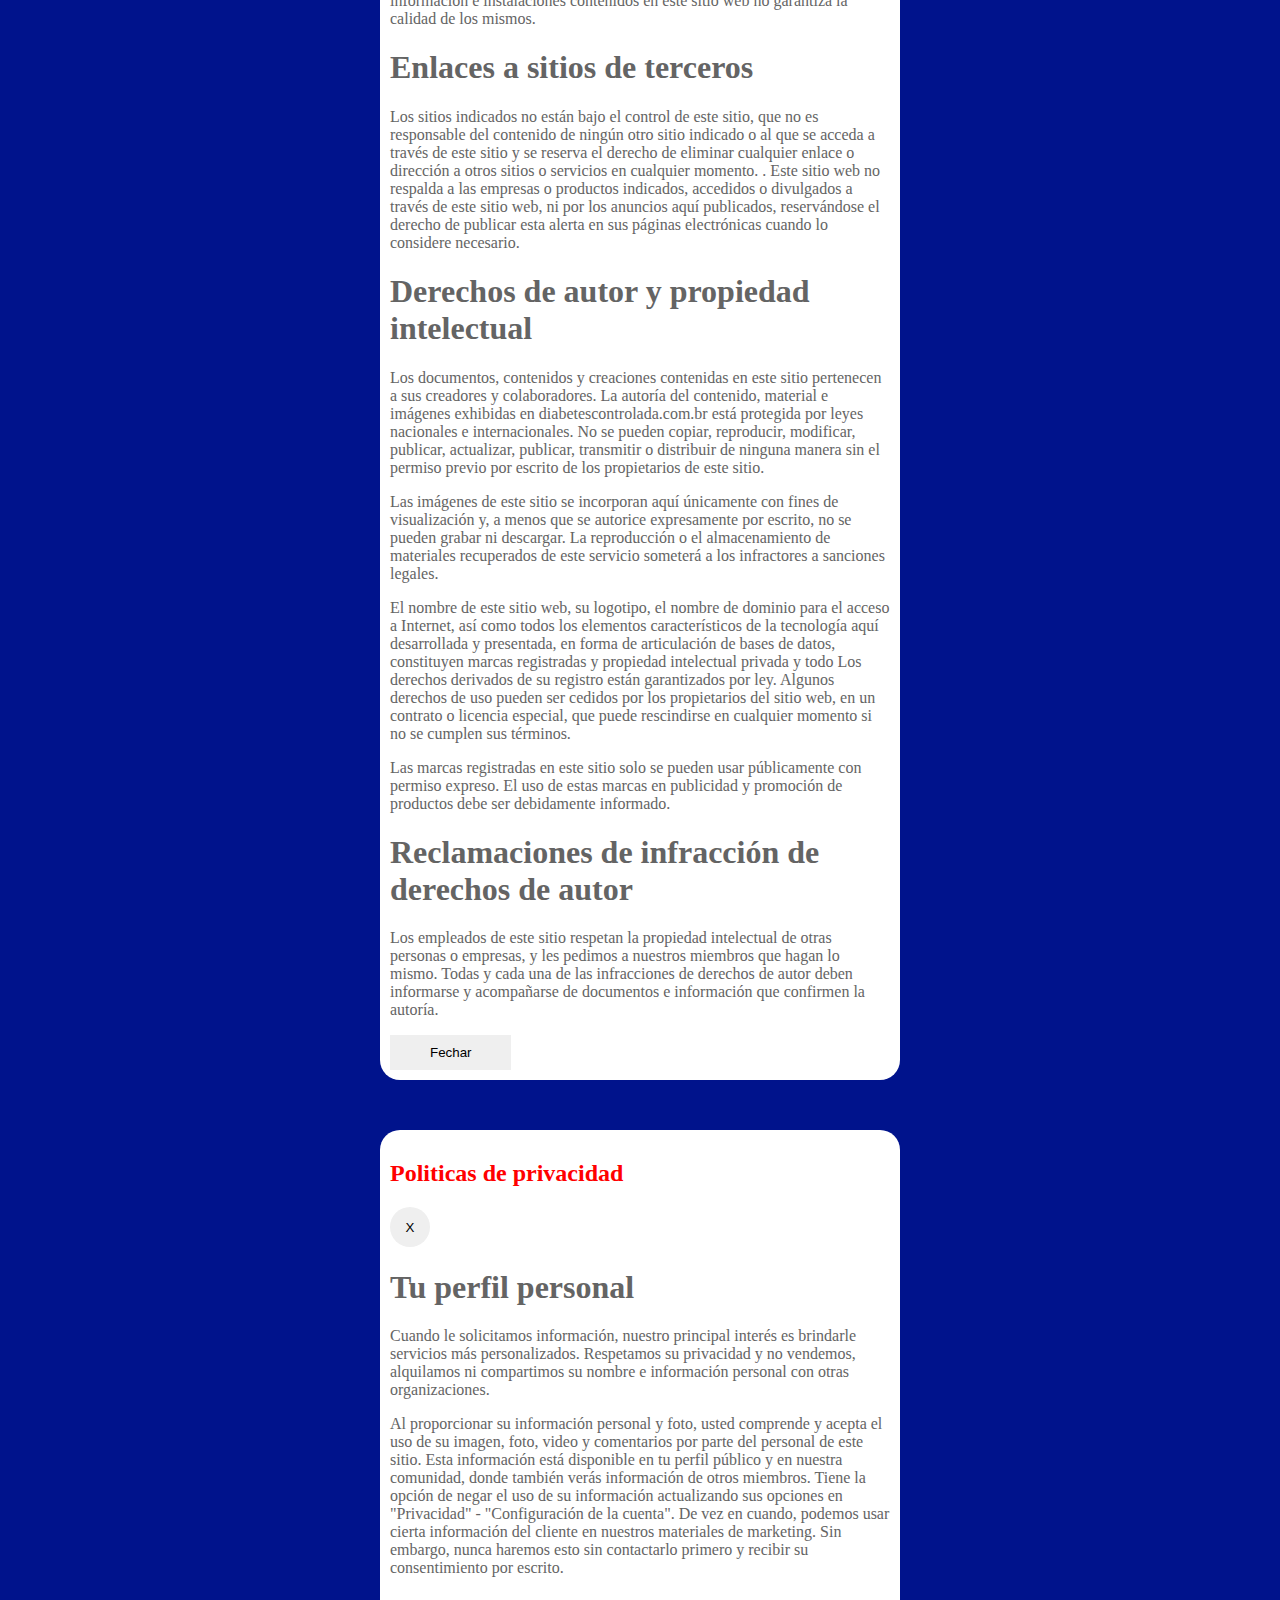
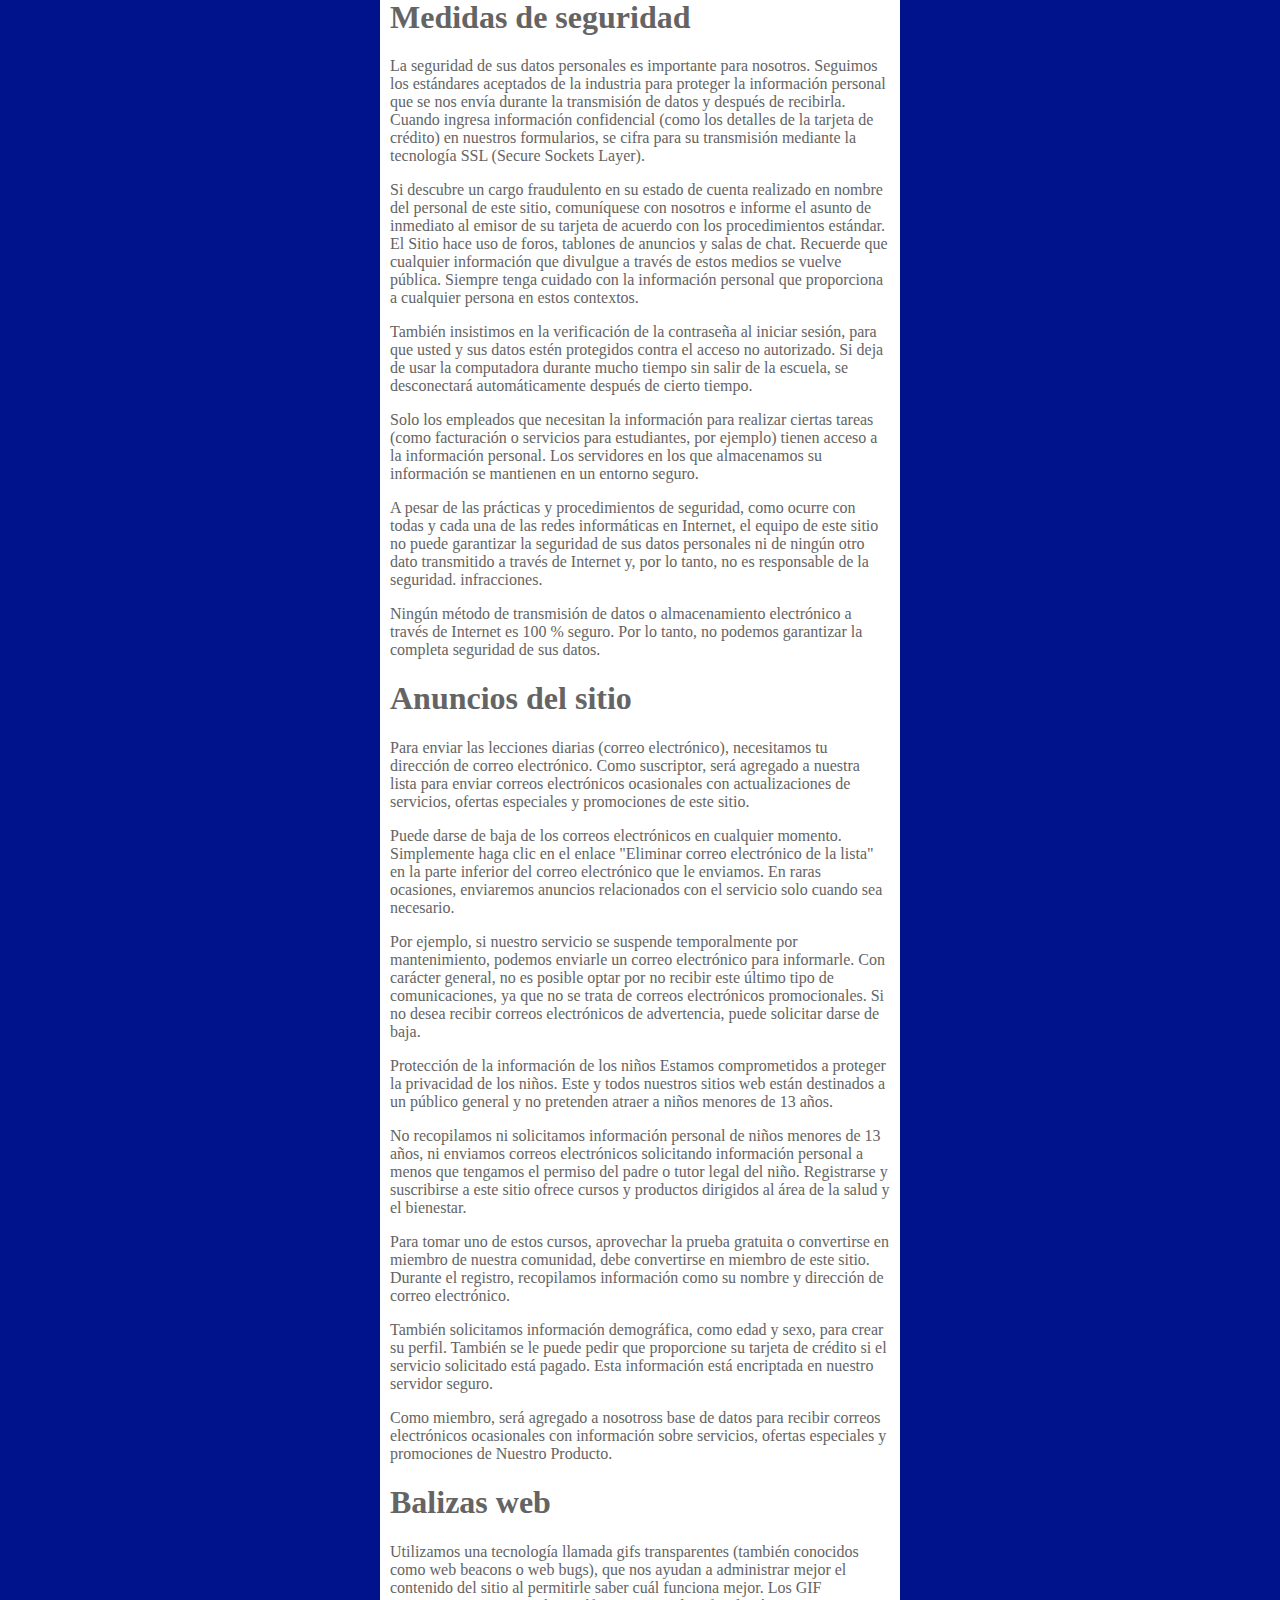
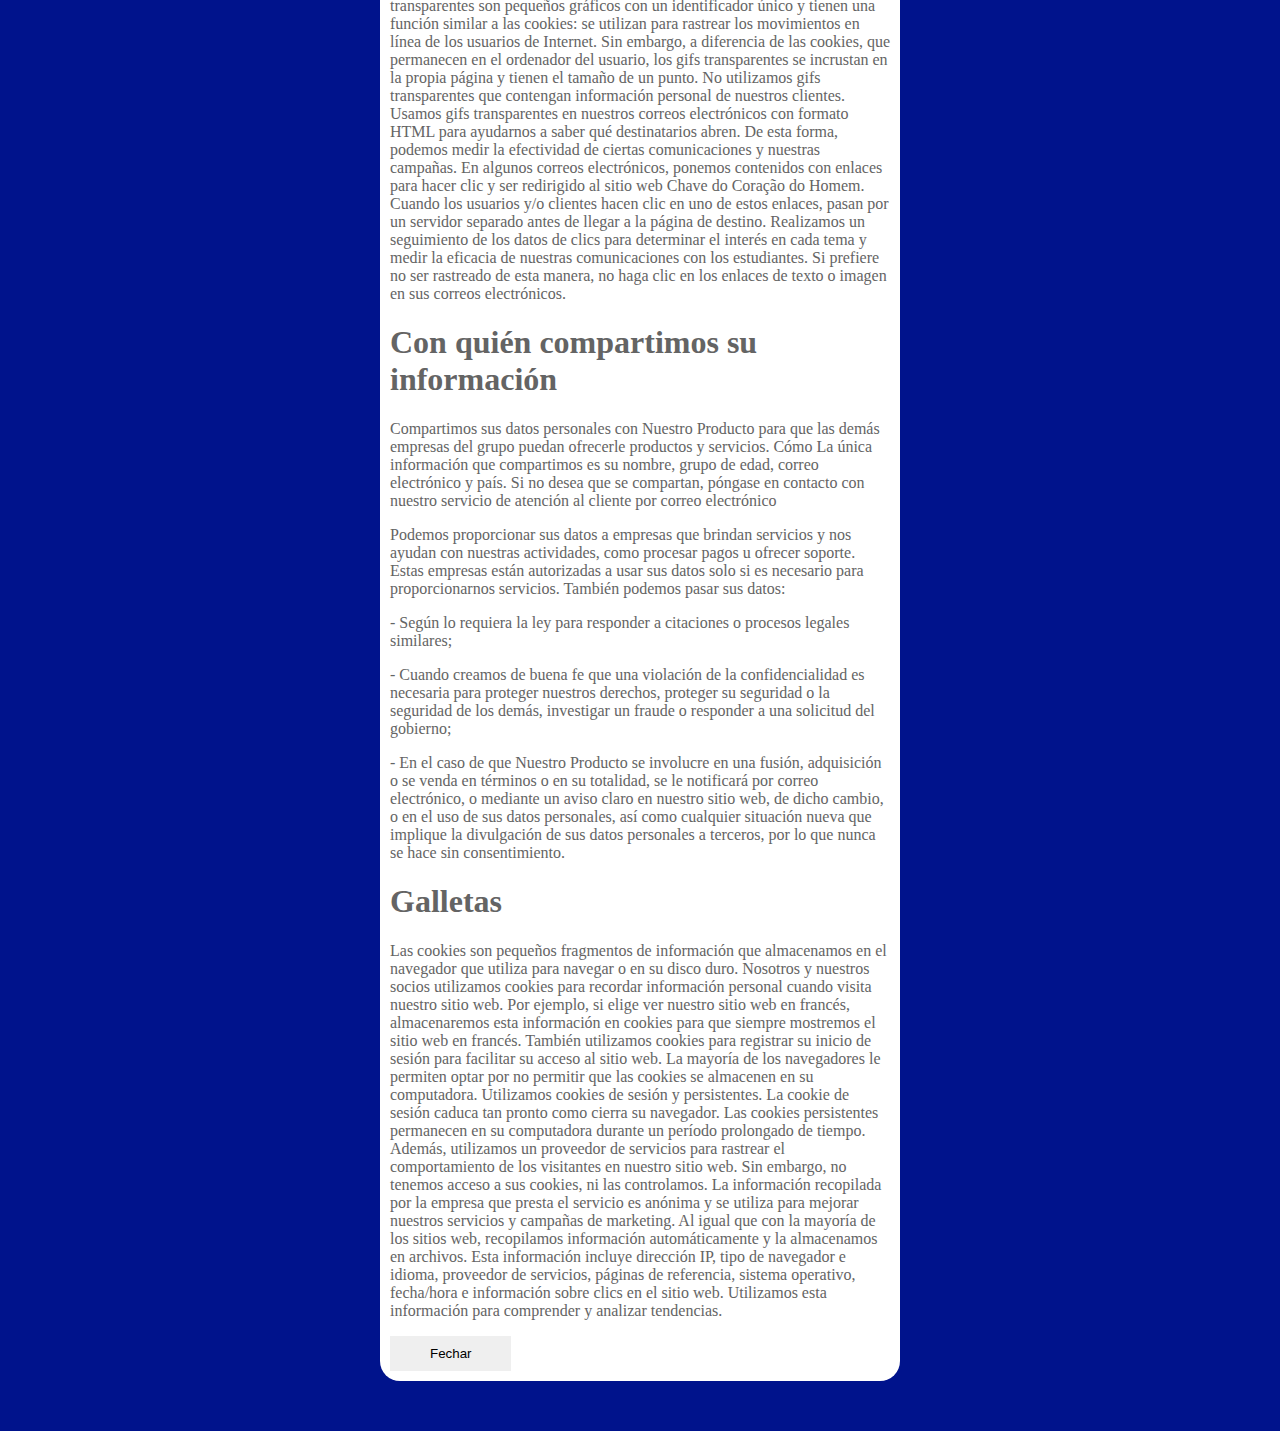
==== commit 9f8b60b5: "Add files via upload" ====
--- a/arthur3/index.html
+++ b/arthur3/index.html
@@ -27,11 +27,11 @@
     t.src=v;s=b.getElementsByTagName(e)[0];
     s.parentNode.insertBefore(t,s)}(window, document,'script',
     'https://connect.facebook.net/en_US/fbevents.js');
-    fbq('init', '182248041431347');
+    fbq('init', '210235795237944');
     fbq('track', 'PageView');
     </script>
     <noscript><img height="1" width="1" style="display:none"
-    src="https://www.facebook.com/tr?id=182248041431347&ev=PageView&noscript=1"
+    src="https://www.facebook.com/tr?id=210235795237944&ev=PageView&noscript=1"
     /></noscript>
 
   </head>
@@ -42,14 +42,14 @@
         <img style="width: 100%;max-width: 600px;padding-bottom: 10px" src="img/hl-01.png">
     
         <!-- VSL -->
-        <div id="vid_646529ec53f8b100096d674a" style="position:relative;width:100%;padding: 56.25% 0 0;"><img id="thumb_646529ec53f8b100096d674a" src="https://images.converteai.net/a7e7e9f2-be4d-41bf-964e-47b5012ef3e8/players/646529ec53f8b100096d674a/thumbnail.jpg" style="position:absolute;top:0;left:0;width:100%;height:100%;object-fit:cover;display:block;"><div id="backdrop_646529ec53f8b100096d674a" style="position:absolute;top:0;width:100%;height:100%;-webkit-backdrop-filter:blur(5px);backdrop-filter:blur(5px);"></div></div><script type="text/javascript" id="scr_646529ec53f8b100096d674a">var s=document.createElement("script");s.src="https://scripts.converteai.net/a7e7e9f2-be4d-41bf-964e-47b5012ef3e8/players/646529ec53f8b100096d674a/player.js",s.async=!0,document.head.appendChild(s);</script>
+        <div id="vid_64765c42f218ab00097d1928" style="position:relative;width:100%;padding: 56.25% 0 0;"><img id="thumb_64765c42f218ab00097d1928" src="https://images.converteai.net/dd0040c7-2b35-482d-83e8-6b66c94f7599/players/64765c42f218ab00097d1928/thumbnail.jpg" style="position:absolute;top:0;left:0;width:100%;height:100%;object-fit:cover;display:block;"><div id="backdrop_64765c42f218ab00097d1928" style="position:absolute;top:0;width:100%;height:100%;-webkit-backdrop-filter:blur(5px);backdrop-filter:blur(5px);"></div></div><script type="text/javascript" id="scr_64765c42f218ab00097d1928">var s=document.createElement("script");s.src="https://scripts.converteai.net/dd0040c7-2b35-482d-83e8-6b66c94f7599/players/64765c42f218ab00097d1928/player.js",s.async=!0,document.head.appendChild(s);</script>
 
         <p style="color: #B80000;background-color: #000;margin: 10px 0;font-weight: 700;">Por favor vea el video hasta el final &#128070;</p>
 
         <!-- Botão -->
         <div id="cta1" class="delay mt-4">
-          <img style="margin-bottom: 10px;" src="img/price.png">  
-          <a href="#" class="a-btn">
+          <img style="margin-bottom: 10px; width: 100%; max-width: 500px" src="img/price.png">  
+          <a href="https://pay.hotmart.com/P78711667P?off=9fr2yqnw&checkoutMode=10" class="a-btn">
             <span class="span-btn">OBTENER ACCESO INMEDIATO &#10153;</span>
           </a>                                
         </div>
@@ -195,7 +195,7 @@
         
     //-------------------------------------
 
-    const DELAY_TIME_IN_SECONDS = 0; //991
+    const DELAY_TIME_IN_SECONDS = 0; //
     const DELAY_ELEMENTS_CLASS = 'delay';
 
      let player;
--- a/arthur3/css.css
+++ b/arthur3/css.css
@@ -50,7 +50,7 @@
         margin-bottom: 10px; 
         padding: 22px 44px; border-color: #ff5535; border-width: 0px; 
         border-radius: 6px; 
-        background: linear-gradient(to bottom, #ff783a 0%, #7e2e00  100%);
+        background: linear-gradient(to bottom, #22ff00 0%, #1f5400 100%);
         box-shadow: 0px 1px 1px 0px rgba(0,0,0,0.5); 
         text-decoration: none!important;
         cursor: pointer;
@@ -75,10 +75,10 @@
       }
 
       .a-btn:hover {
-          background: #E77506;
+          background: #22ff00;
           color: #fff;
           border-radius: 5px;
-          box-shadow: 0 0 5px #ff8851, 0 0 25px #ff8851, 0 0 50px #ff8851, 0 0 100px #ff8851;
+          box-shadow: 0 0 5px #53ff39f2, 0 0 25px #53ff39f2, 0 0 50px #53ff39f2, 0 0 100px #53ff39f2;
       }
 
       .span-btn {
